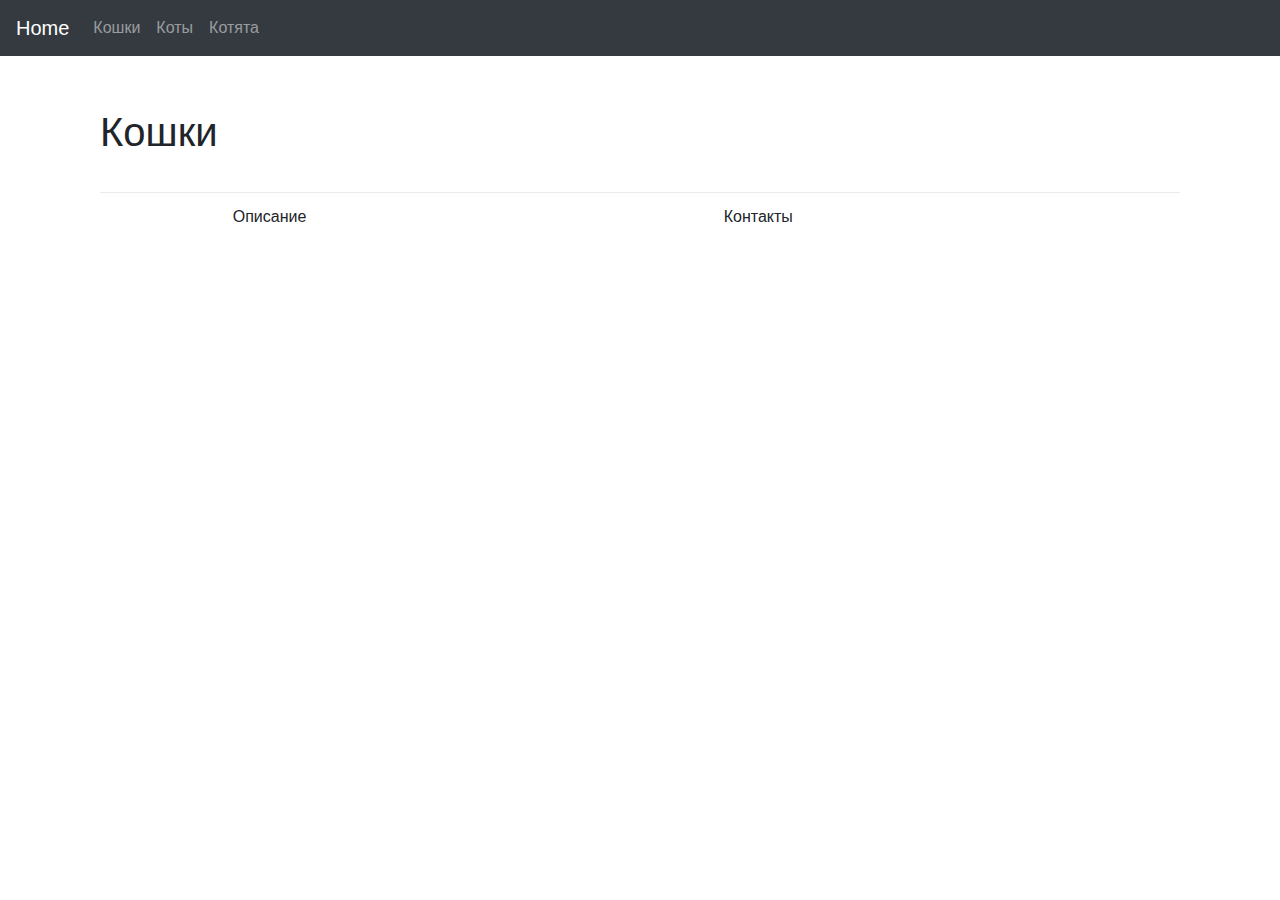
==== female/index.html @ e5619036 "test1" ====
<!DOCTYPE html>
<html lang="en">
  <head>
    <meta charset="utf-8">
    <meta name="viewport" content="width=device-width, initial-scale=1, shrink-to-fit=no">
    <meta name="description" content="">
    <meta name="author" content="">

    <title>Кошки Петрозаводска</title>

    <!-- Bootstrap core CSS -->
    <link href="/css/bootstrap.min.css" rel="stylesheet">

    <!-- Custom styles for this template -->
    <link href="/css/template.css" rel="stylesheet">
    <link rel="stylesheet" href="/css/styles/default.css">

  </head>

  <body>

    <nav class="navbar navbar-expand-md navbar-dark fixed-top bg-dark">
      <a class="navbar-brand" href="/">Home</a>
      <button class="navbar-toggler" type="button" data-toggle="collapse" data-target="#navbarCollapse" aria-controls="navbarCollapse" aria-expanded="false" aria-label="Toggle navigation">
        <span class="navbar-toggler-icon"></span>
      </button>
      <div class="collapse navbar-collapse" id="navbarCollapse">
        <ul class="navbar-nav mr-auto">
	  <li class="nav-item">
            <a class="nav-link" href="/female/">Кошки</a>
          </li>
	  <li class="nav-item">
            <a class="nav-link" href="/male/">Коты</a>
          </li>
	  <li class="nav-item">
            <a class="nav-link" href="/kittens/">Котята</a>
          </li>
        </ul>
      </div>
    </nav>

    <div class="container">
      <div class="col-sm-12 blog-main">
        
        <h1 style="padding-top: 30px; padding-bottom: 30px;">Кошки</h1>
        <table class="table">

	<tr>
  		<td><!-- <img src="/cat2.jpeg" alt="Кошка"> --></td>
		<td>
		Описание
		</td>
  		<td>
		Контакты
		</td>
	</tr>

        </table>
      </div>
    </div><!-- /.container -->


    <!-- Bootstrap core JavaScript
    ================================================== -->
    <!-- Placed at the end of the document so the pages load faster -->
    <script src="https://code.jquery.com/jquery-3.2.1.slim.min.js" integrity="sha384-KJ3o2DKtIkvYIK3UENzmM7KCkRr/rE9/Qpg6aAZGJwFDMVNA/GpGFF93hXpG5KkN" crossorigin="anonymous"></script>
    <!-- <script>window.jQuery || document.write('<script src="/js/jquery.min.js"><\/script>')</script> -->
    <script src="/js/popper.min.js"></script>
    <script src="/js/bootstrap.min.js"></script>
    <!-- IE10 viewport hack for Surface/desktop Windows 8 bug -->
    <script src="/js/ie10-viewport-bug-workaround.js"></script>
    <script src="/js/highlight.pack.js"></script>
    <script>hljs.initHighlightingOnLoad();</script>

  </body>
</html>
---- css/template.css ----
body {
  padding-top: 5rem;
}
.starter-template {
  padding: 3rem 1.5rem;
  text-align: center;
}

div.bd-example {
  margin-top: 14px;
}

div.blog-post {
  padding-top: 50px;
}

/* START TNK055 LABS STYLES START */
.gislabs img {
  max-width: 80%;
}

.gislabs .align-center {
  max-width: 80%;
}

.gislabs hr {
  border-top: 4px solid rgb(0, 0, 0);
}

.gislabs .headerlink {
  visibility: hidden;
}

.gislabs h2>img {
  visibility: hidden;
  width: 0px;
  height: 0px;
}

.gislabs span.guilabel {
  font-weight: bold;
  border: 1px solid#ddd;
  background:#eee;
  color:#08C;
  padding-left: 3px;
  padding-right: 3px;
}

.gislabs .admonition-title {
  font-weight: bold;
}

/* END TNK055 LABS STYLES END */
---- css/styles/default.css ----
/*

Original highlight.js style (c) Ivan Sagalaev <maniac@softwaremaniacs.org>

*/

.hljs {
  display: block;
  overflow-x: auto;
  padding: 0.5em;
  background: #F0F0F0;
}


/* Base color: saturation 0; */

.hljs,
.hljs-subst {
  color: #444;
}

.hljs-comment {
  color: #888888;
}

.hljs-keyword,
.hljs-attribute,
.hljs-selector-tag,
.hljs-meta-keyword,
.hljs-doctag,
.hljs-name {
  font-weight: bold;
}


/* User color: hue: 0 */

.hljs-type,
.hljs-string,
.hljs-number,
.hljs-selector-id,
.hljs-selector-class,
.hljs-quote,
.hljs-template-tag,
.hljs-deletion {
  color: #880000;
}

.hljs-title,
.hljs-section {
  color: #880000;
  font-weight: bold;
}

.hljs-regexp,
.hljs-symbol,
.hljs-variable,
.hljs-template-variable,
.hljs-link,
.hljs-selector-attr,
.hljs-selector-pseudo {
  color: #BC6060;
}


/* Language color: hue: 90; */

.hljs-literal {
  color: #78A960;
}

.hljs-built_in,
.hljs-bullet,
.hljs-code,
.hljs-addition {
  color: #397300;
}


/* Meta color: hue: 200 */

.hljs-meta {
  color: #1f7199;
}

.hljs-meta-string {
  color: #4d99bf;
}


/* Misc effects */

.hljs-emphasis {
  font-style: italic;
}

.hljs-strong {
  font-weight: bold;
}
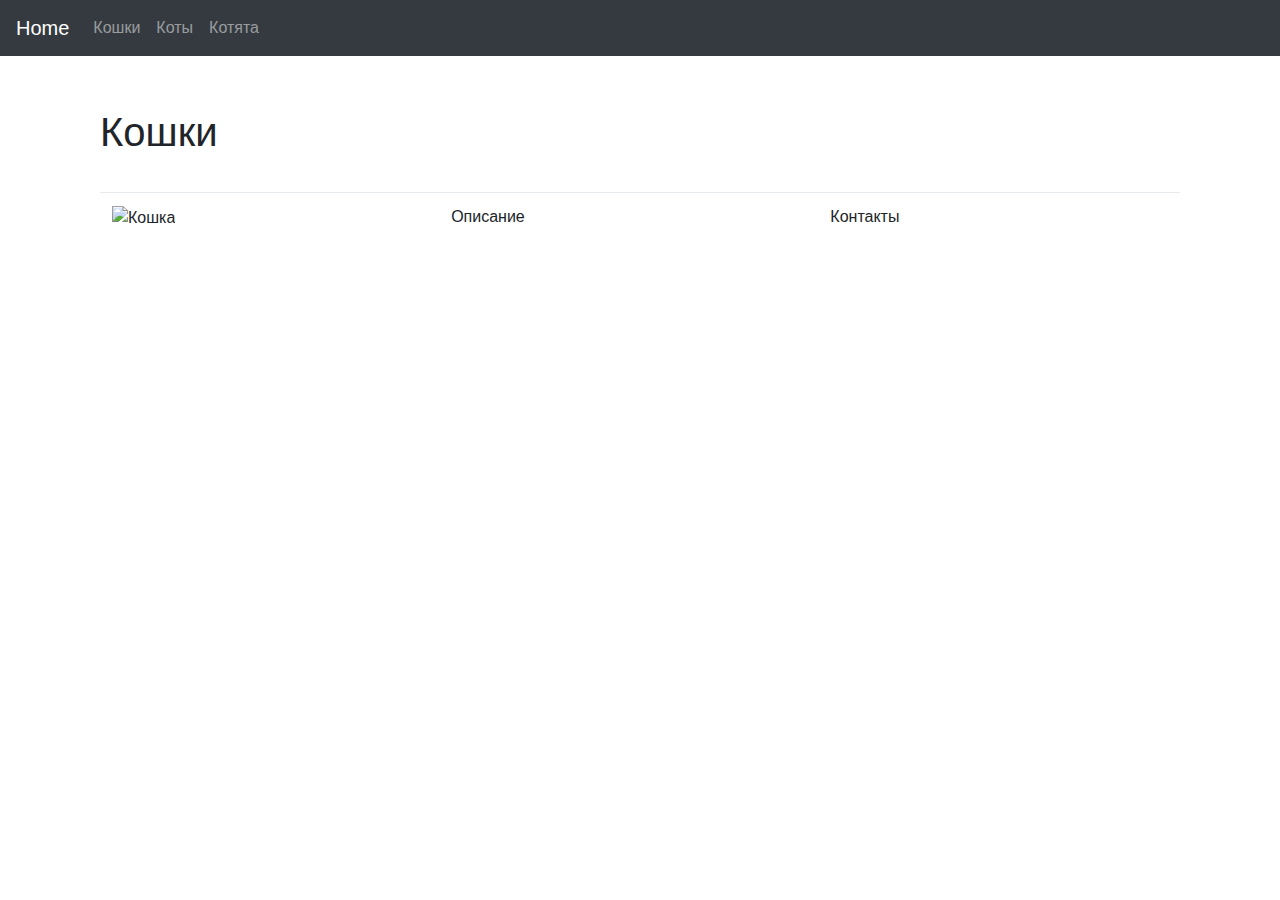
==== commit f18828ee: "test3" ====
--- a/female/index.html
+++ b/female/index.html
@@ -46,7 +46,9 @@
         <table class="table">
 
 	<tr>
-  		<td><!-- <img src="/cat2.jpeg" alt="Кошка"> --></td>
+  		<td>
+		<img src="cat2.jpeg" alt="Кошка">
+		</td>
 		<td>
 		Описание
 		</td>
